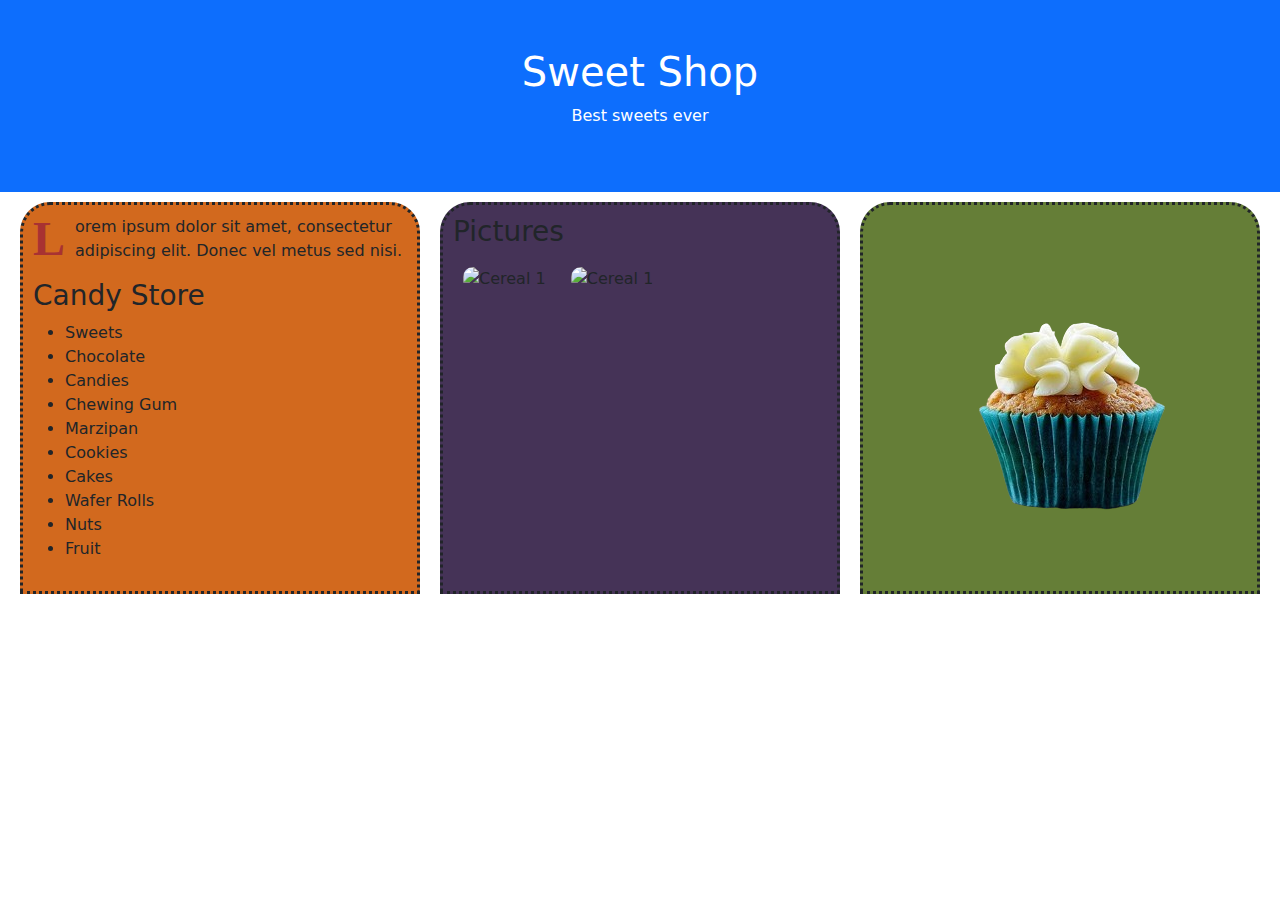
==== obchod-cukrovinky-main/en.html @ ee721672 "nová stránka v aj" ====
<!DOCTYPE html>
<html lang="cs">

<head>
    <meta charset="UTF-8">
    <meta name="viewport" content="width=device-width, initial-scale=1.0">
    <title>Best Sweets Ever / Never</title>

    <link rel="stylesheet" href="style-tabor.css">

    <!-- Bootstrap 5 CSS -->
     <link href="https://cdn.jsdelivr.net/npm/bootstrap@5.3.2/dist/css/bootstrap.min.css" rel="stylesheet">

</head>

<body>
    <div class="conteiner-fluid p-5 bg-primary text-white text-center">
        <h1>Sweet Shop</h1>
        <p>Best sweets ever</p>
    </div>
    <main>

        <div class="flex-kontejner">
            <div class="karta kartaleva">
                <p class="stylized">Lorem ipsum dolor sit amet, consectetur adipiscing elit. Donec vel metus sed nisi.
                </p>

                <h3>Candy Store</h3>
                <ul>
                    <li>Sweets</li>
                    <li>Chocolate</li>
                    <li>Candies</li>
                    <li>Chewing Gum</li>
                    <li>Marzipan</li>
                    <li>Cookies</li>
                    <li>Cakes</li>
                    <li>Wafer Rolls</li>
                    <li>Nuts</li>
                    <li>Fruit</li>
                </ul>
                
            </div>

            <div class="karta kartaprava">
                <h3>Pictures
                    <div class="obrazkova-karta"></div>
                </h3>
                <img class="obrazek"
                    src="https://images.pexels.com/photos/618918/pexels-photo-618918.jpeg?auto=compress&cs=tinysrgb&w=1260&h=750&dpr=1"
                    alt="Cereal 1">
                <img class="obrazek"
                    src="https://images.pexels.com/photos/205961/pexels-photo-205961.jpeg?auto=compress&cs=tinysrgb&w=1260&h=750&dpr=1"
                    alt="Cereal 1">

            </div>
            <div class="tretikarta">
                <img src="cupcake-279523_1280-removebg-preview.png" alt="Cupcake Image">
            </div>
        </div>
    </main>

</body>

</html>
---- obchod-cukrovinky-main/style-tabor.css ----
.headline {
    display: flex;
    justify-content: center;
    flex-direction: column;
    align-items: center;
    background-color: #c91313;
}

/*
.flex-kontejner {
    display: flex; 
    flex-wrap: wrap;
    flex-direction: row;
    justify-content: space-around;
    width: 100%;
}
*/



/* max-width: 1500px; */


/* flex-wrap umožňuje zalamování položek, když se nevejdou do jednoho řádku */
/* flex-wrap: wrap; Zkuste zakomentovat nebo změnit na nowrap */

/* justify-content: center;
    align-items: center; */
/* height: 300vh;  */
/* flex-direction: row; Zkuste změnit na column */

/* justify-content řídí zarovnání položek podél hlavní osy:
       flex-start, flex-end, center, space-between, space-around, space-evenly */
/* justify-content: space-evenly; Vyzkoušejte i další hodnoty */

/* align-items řídí zarovnání podél křížové osy:
       flex-start, flex-end, center, stretch, baseline */
/* align-items: flex-start; Vyzkoušejte např. flex-start nebo stretch */




/*
.karta {
    
    width: 440px;

    margin: 10px;
    padding: 10px;
    background-color: #c91313;
    border-radius: 10px;
   
}*/

.obrazkova-karta {

    display: flex;
    flex-direction: row;
    flex-wrap: wrap;
    justify-content: center;
}

.obrazek {
    width: 200px;
    height: 200px;
    border-radius: 10px;
    margin: 10px;
    flex: 1;
    object-fit: cover;
    object-position: top;
}

/* Standardní styl */
.flex-kontejner {
    display: flex;
    justify-content: center;
    flex-wrap: wrap;
    
    /*flex-wrap: wrap;  
    width: 100%; */
}

.karta {
    margin: 10px;
    border-radius: 30px 30px 0px 0px;
    border-style: dotted;
    padding: 10px;
    min-width: 300px;
}

.stylized::first-letter {
    font-size: 3rem;
    /* Velikost prvního písmena */
    font-weight: bold;
    /* Tučné písmo */
    color: #a83232;
    /* Barva prvního písmena */
    float: left;
    /* Obtékání textu kolem písmene */
    margin-right: 10px;
    /* Odsazení od textu */
    line-height: 1;
    /* Zarovnání řádku */
    font-family: Georgia, serif;
    /* Stylové písmo */
}

.kartaleva {
    background-color: chocolate; 
    width: 400px;
}

.kartaprava {
    background-color: rgb(69, 51, 87);
    width: 400px;
}

/* Media Query pro šířky pod 500 px */


h1 {
    font-size: 1.5em;
}


.h1 {
    color: violet;
}
.tretikarta {
    background-color: #657e37;
    width: 400px;
    border-radius: 30px 30px 0px 0px;
    border-style: dotted;
   margin: 10px;

}
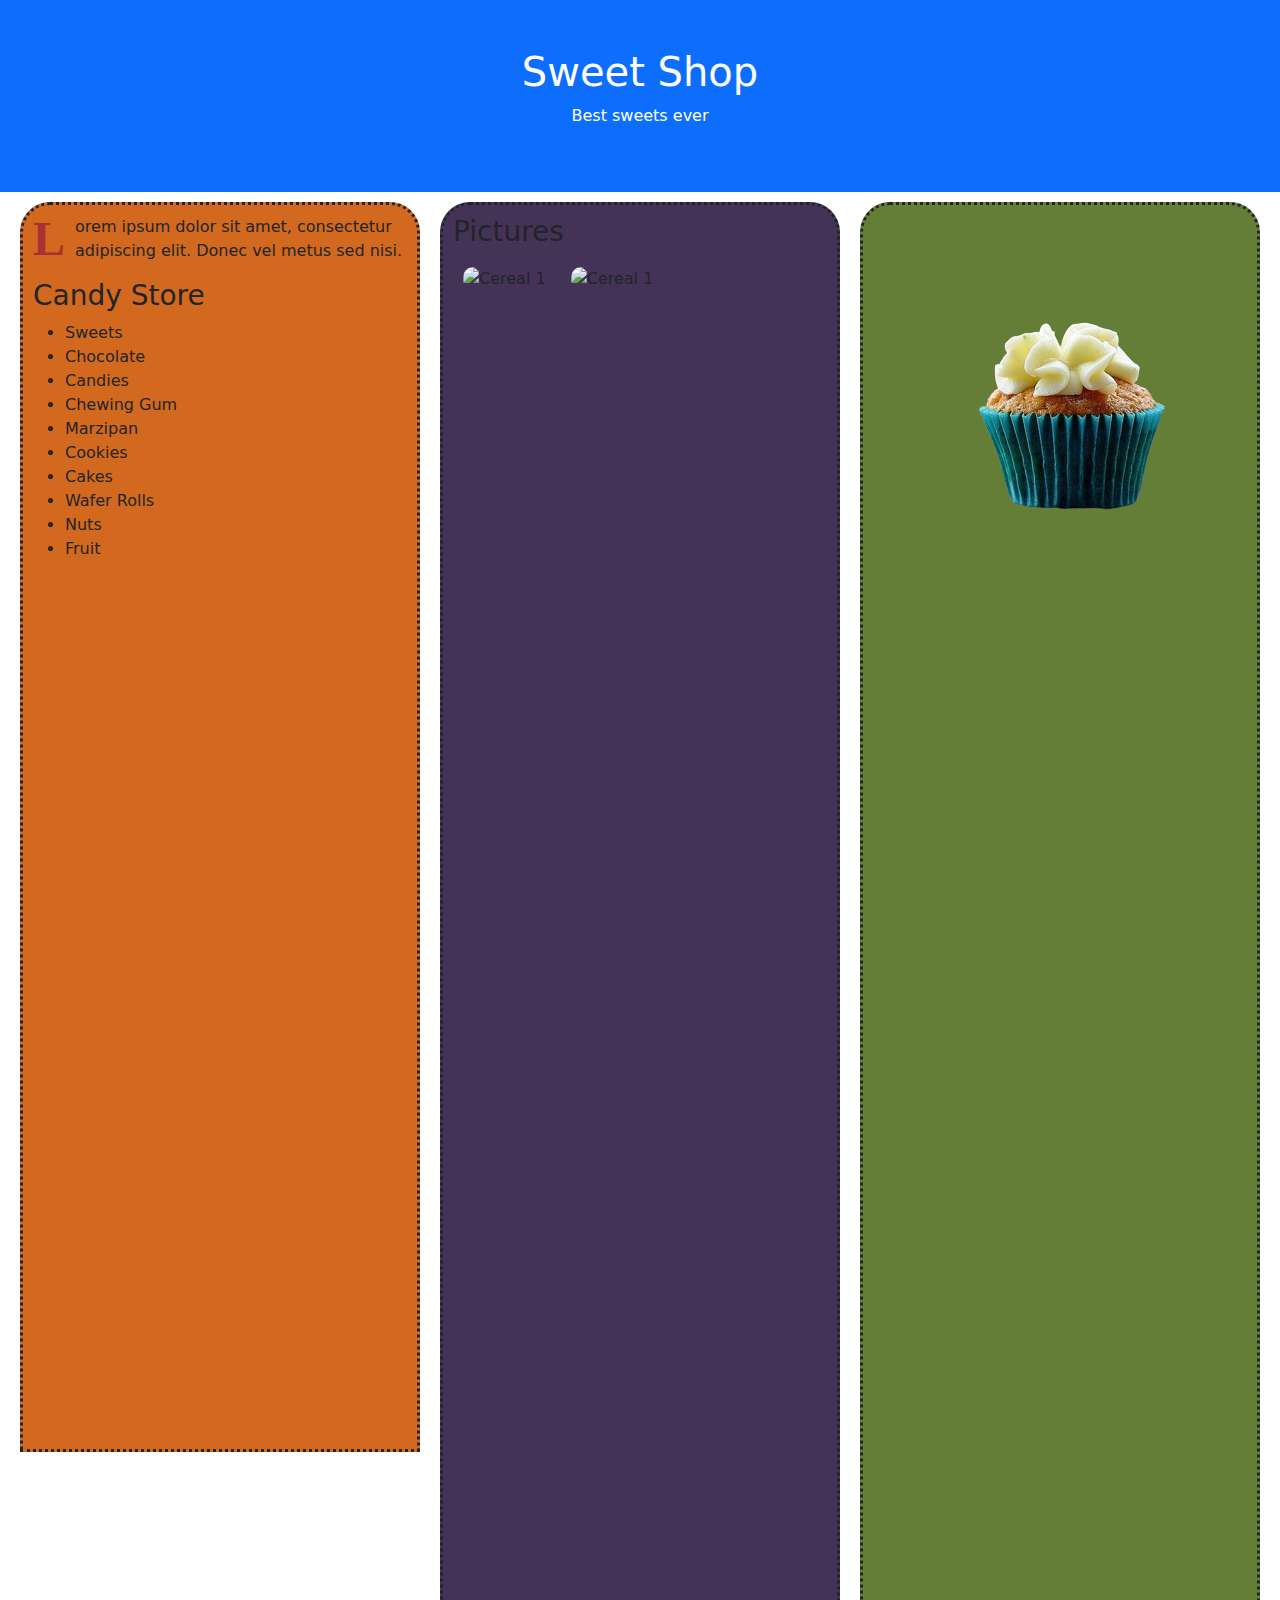
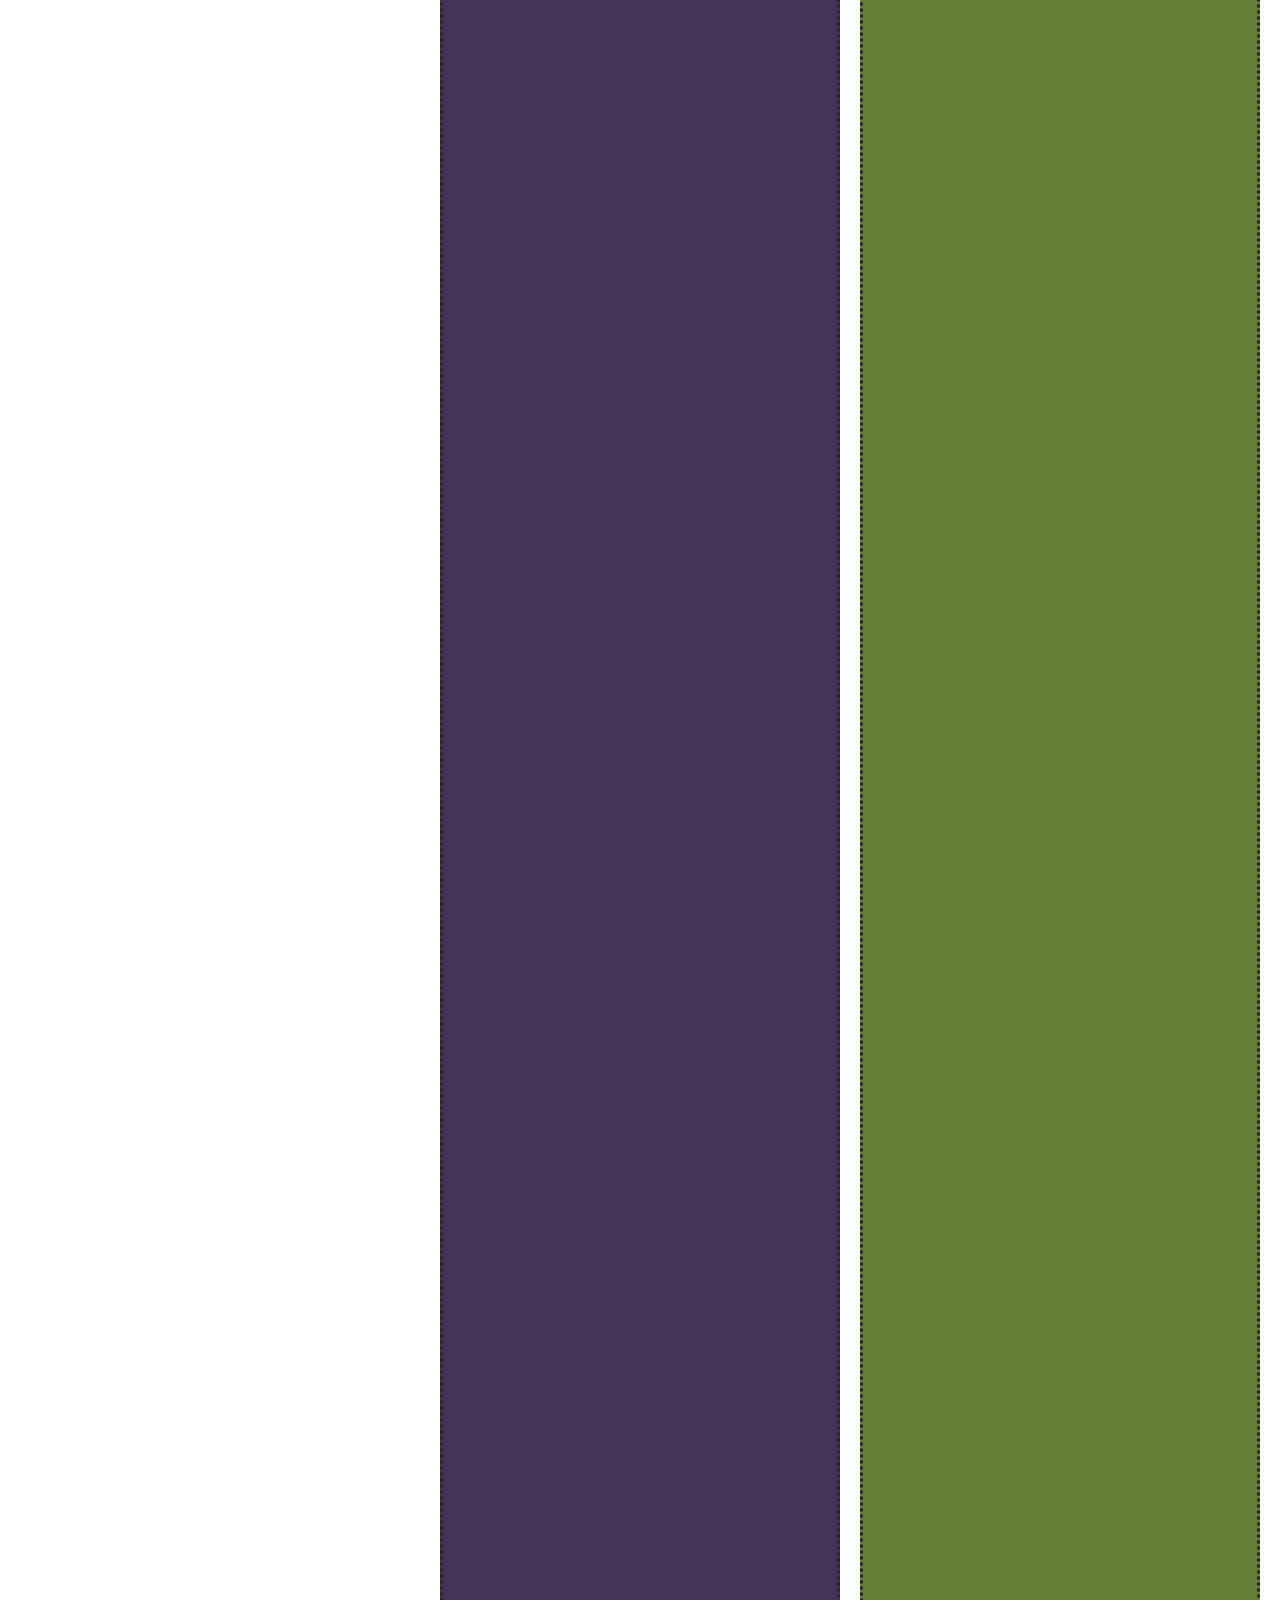
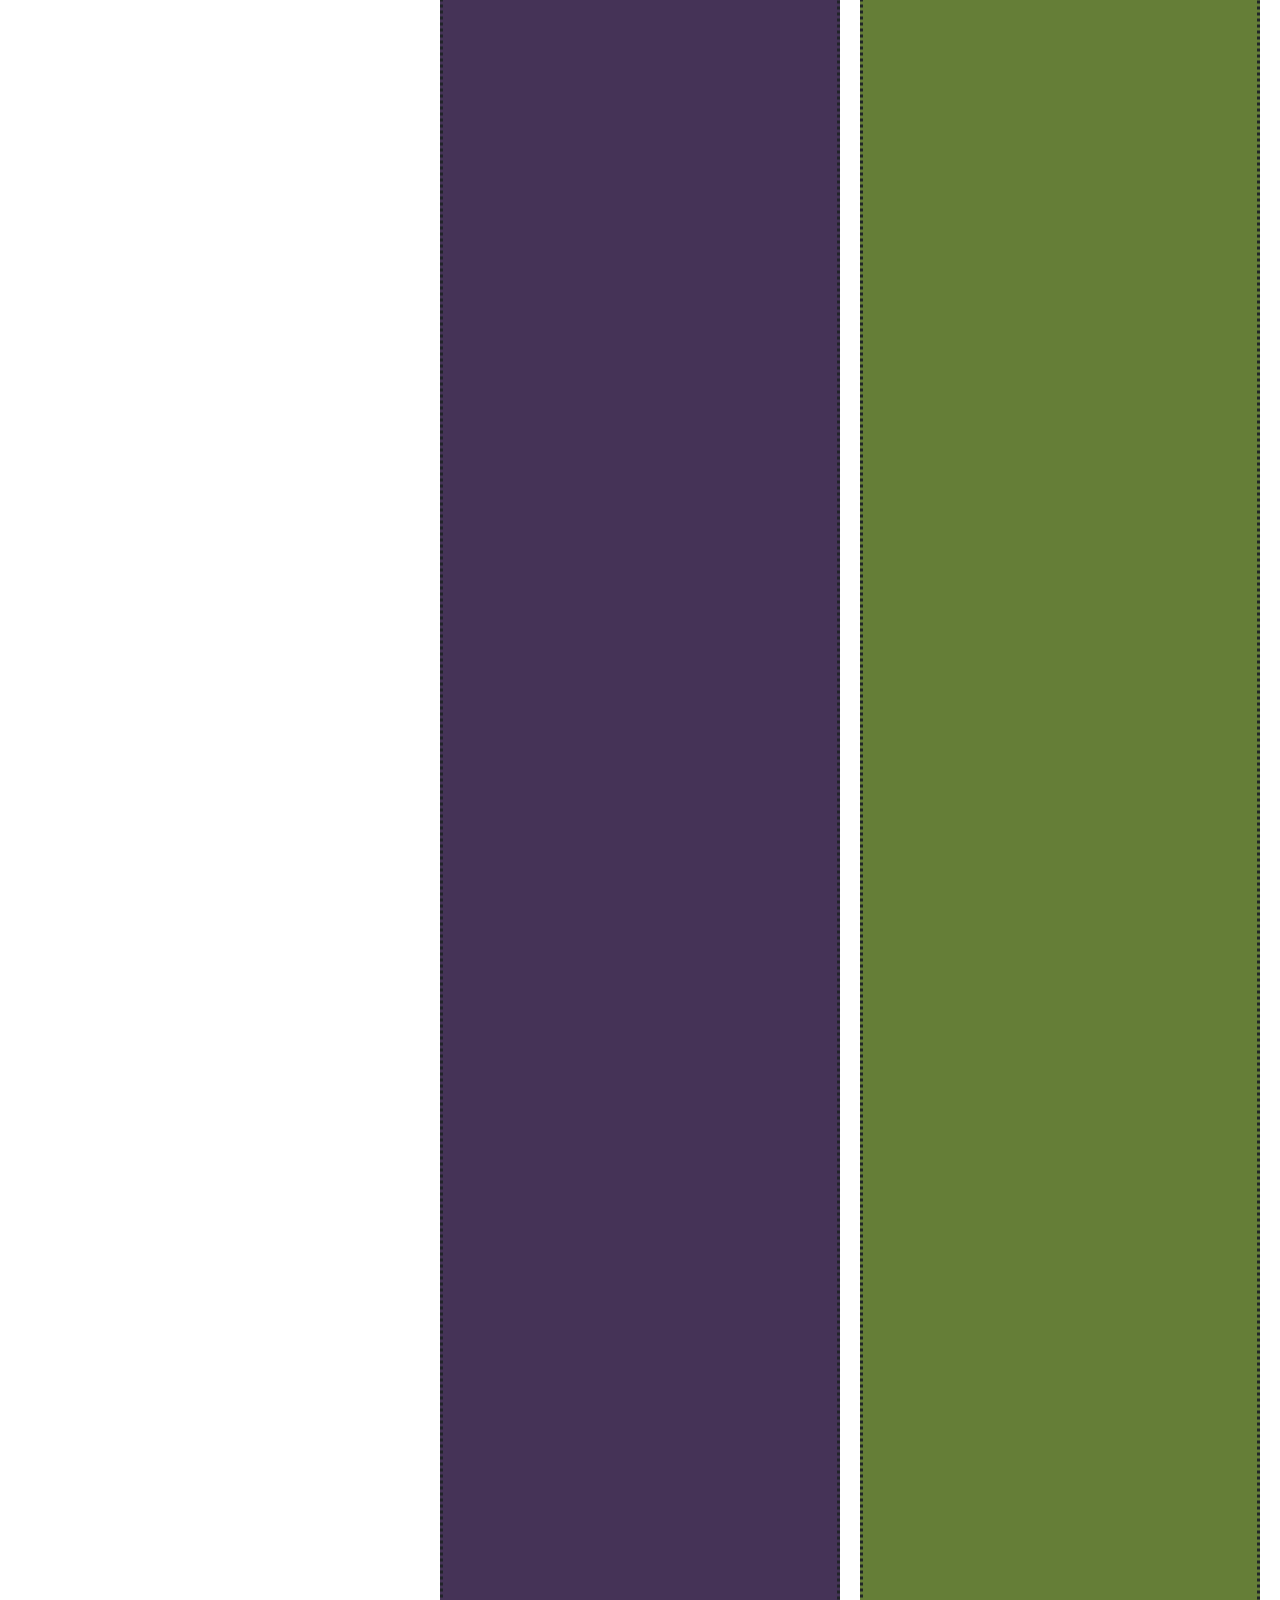
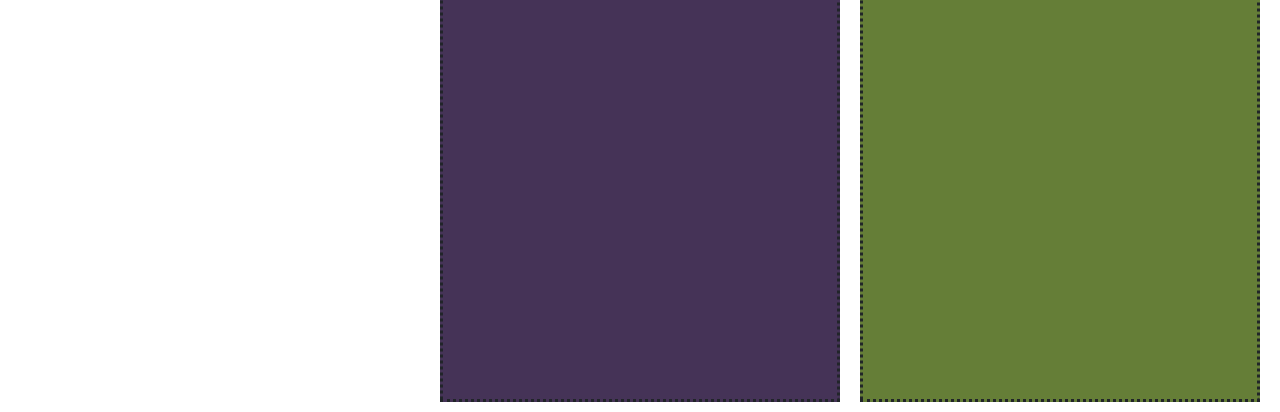
==== commit c60b71b1: "odkaz na en" ====
--- a/obchod-cukrovinky-main/en.html
+++ b/obchod-cukrovinky-main/en.html
@@ -1,6 +1,6 @@
 
 <!DOCTYPE html>
-<html lang="cs">
+<html lang="en">
 
 <head>
     <meta charset="UTF-8">
--- a/obchod-cukrovinky-main/style-tabor.css
+++ b/obchod-cukrovinky-main/style-tabor.css
@@ -106,12 +106,14 @@
 }
 
 .kartaleva {
-    background-color: chocolate; 
+    background-color: chocolate;
+    height: 1250px;
     width: 400px;
 }
 
 .kartaprava {
     background-color: rgb(69, 51, 87);
+    height: 5000px;
     width: 400px;
 }
 
